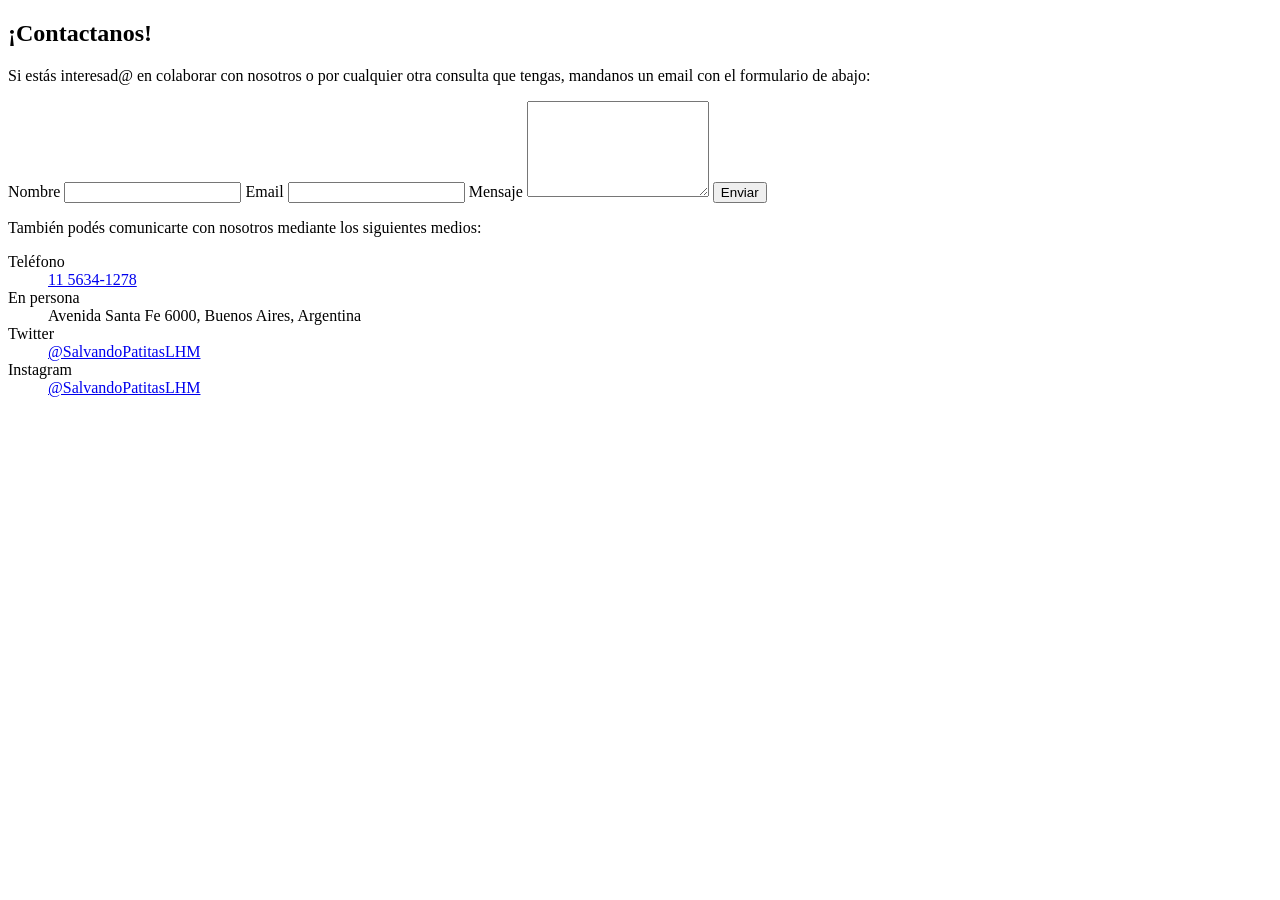
==== contacto.html @ d40ae851 "contacto.html creado" ====
<!DOCTYPE html>
<html lang="es">
    <head>
        <meta charset="UTF-8">
        <title>Contaco - Salvando Patitas LHM</title>
    </head>
    <body>
        <header>
        </header>
        <main>
            <h2>¡Contactanos!</h2>
            <p>Si estás interesad@ en colaborar con nosotros o por cualquier otra consulta que tengas, mandanos un email con el formulario de abajo:</p>
            <form action="/enviar" method="post">
                <label for="nombre">Nombre</label>
                <input type="text" id="nombre" name="nombre" required>
                <label for="email">Email</label>
                <input type="email" id="email" name="email" required>
                <label for="mensaje">Mensaje</label>
                <textarea id="mensaje" name="mensaje" rows="6" required></textarea>
                <button type="submit" formaction="mailto:contacto@salvandopatitas.com">Enviar</button>
            </form>
        </main>
        <aside>
            <p>También podés comunicarte con nosotros mediante los siguientes medios:</p>
            <dl>
                <dt>Teléfono</dt>
                    <dd><a href="tel:1156341278">11 5634-1278</a></dd>
                <dt>En persona</dt>
                    <dd>Avenida Santa Fe 6000, Buenos Aires, Argentina</dd>
                <dt>Twitter</dt>
                    <dd><a href="https://x.com/SalvandoPatitasLHM">@SalvandoPatitasLHM</a></dd>
                <dt>Instagram</dt>
                    <dd><a href="https://www.instagram.com/SalvandoPatitasLHM">@SalvandoPatitasLHM</a></dd>
            </dl>
        </aside>
    </body>
</html>
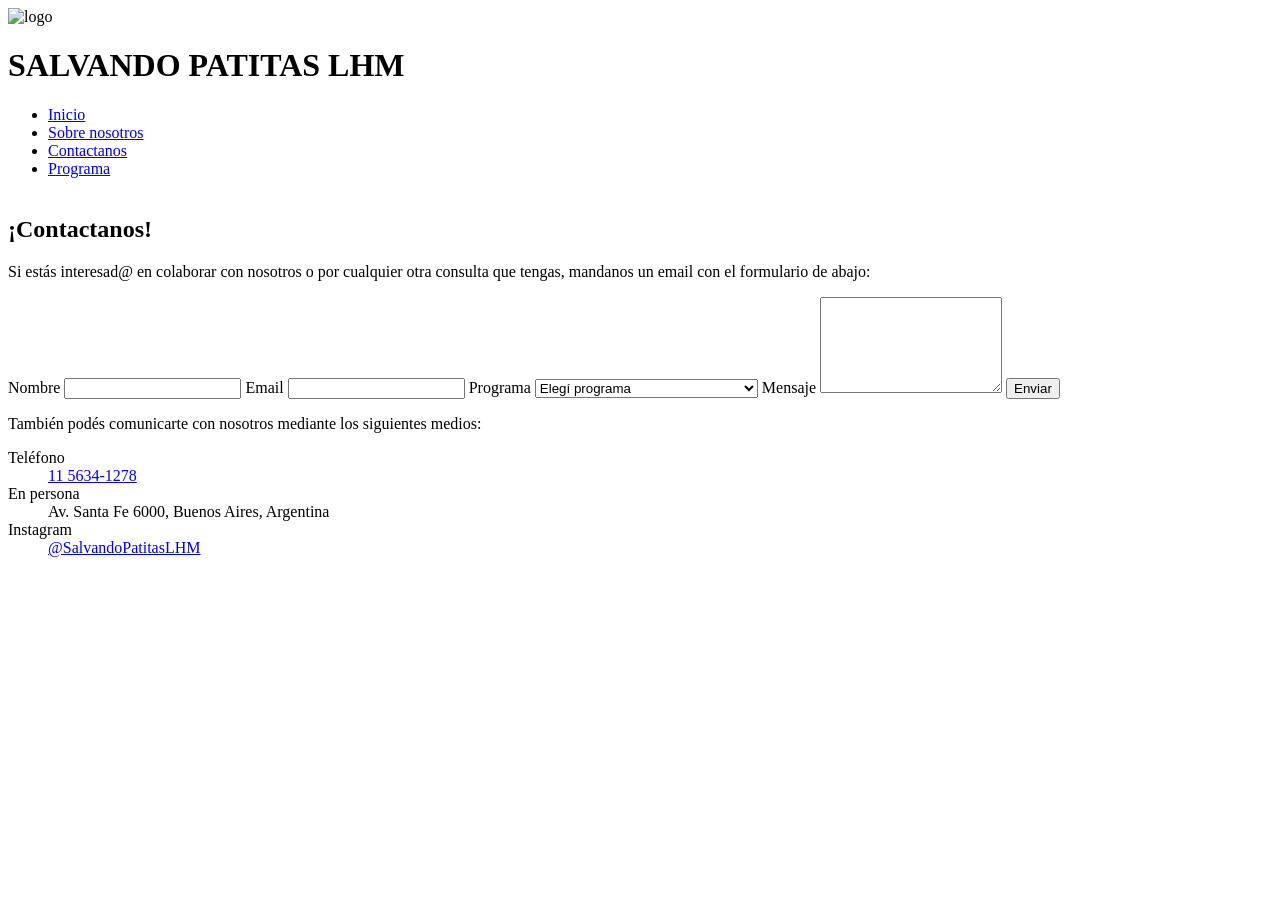
==== commit 35743e84: "contacto.html actualizado -Índice a las otras páginas agregado -Formulario actualizado con los prog" ====
--- a/contacto.html
+++ b/contacto.html
@@ -2,10 +2,22 @@
 <html lang="es">
     <head>
         <meta charset="UTF-8">
-        <title>Contaco - Salvando Patitas LHM</title>
+        <meta name="viewport" content="wirdth=device wirdth, inicial scale-1.0">
+        <title>Contacto - Salvando Patitas LHM</title>
     </head>
     <body>
         <header>
+            <img src="logo.jpg" alt="logo" width="100" height="100"/>
+            <h1>SALVANDO PATITAS LHM</h1>
+            <nav>
+                <ul>
+                    <li><a href="Index.html">Inicio</a></li>
+                    <li><a href="nosotros.html">Sobre nosotros</a></li>
+                    <li><a href="contacto.html">Contactanos</a></li>
+                    <li><a href="programa.html">Programa</a></li>
+                    <br>
+                </ul>
+            </nav>               
         </header>
         <main>
             <h2>¡Contactanos!</h2>
@@ -15,9 +27,17 @@
                 <input type="text" id="nombre" name="nombre" required>
                 <label for="email">Email</label>
                 <input type="email" id="email" name="email" required>
+                <label for="programa">Programa</label>
+                <select id="programa" name="programa">
+                    <option value="">Elegí programa</option>
+                    <option value="ar">Adopción Responsable</option>
+                    <option value="rht">Red de Hogares de Tránsito</option>
+                    <option value="cc">Campaña de castración</option>
+                    <option value="ajl">Acciones Judiciales y Legislativas</option>
+                </select>
                 <label for="mensaje">Mensaje</label>
                 <textarea id="mensaje" name="mensaje" rows="6" required></textarea>
-                <button type="submit" formaction="mailto:contacto@salvandopatitas.com">Enviar</button>
+                <button type="submit" formaction="mailto:info@salvandopatitas.com">Enviar</button>
             </form>
         </main>
         <aside>
@@ -26,9 +46,7 @@
                 <dt>Teléfono</dt>
                     <dd><a href="tel:1156341278">11 5634-1278</a></dd>
                 <dt>En persona</dt>
-                    <dd>Avenida Santa Fe 6000, Buenos Aires, Argentina</dd>
-                <dt>Twitter</dt>
-                    <dd><a href="https://x.com/SalvandoPatitasLHM">@SalvandoPatitasLHM</a></dd>
+                    <dd>Av. Santa Fe 6000, Buenos Aires, Argentina</dd>
                 <dt>Instagram</dt>
                     <dd><a href="https://www.instagram.com/SalvandoPatitasLHM">@SalvandoPatitasLHM</a></dd>
             </dl>
